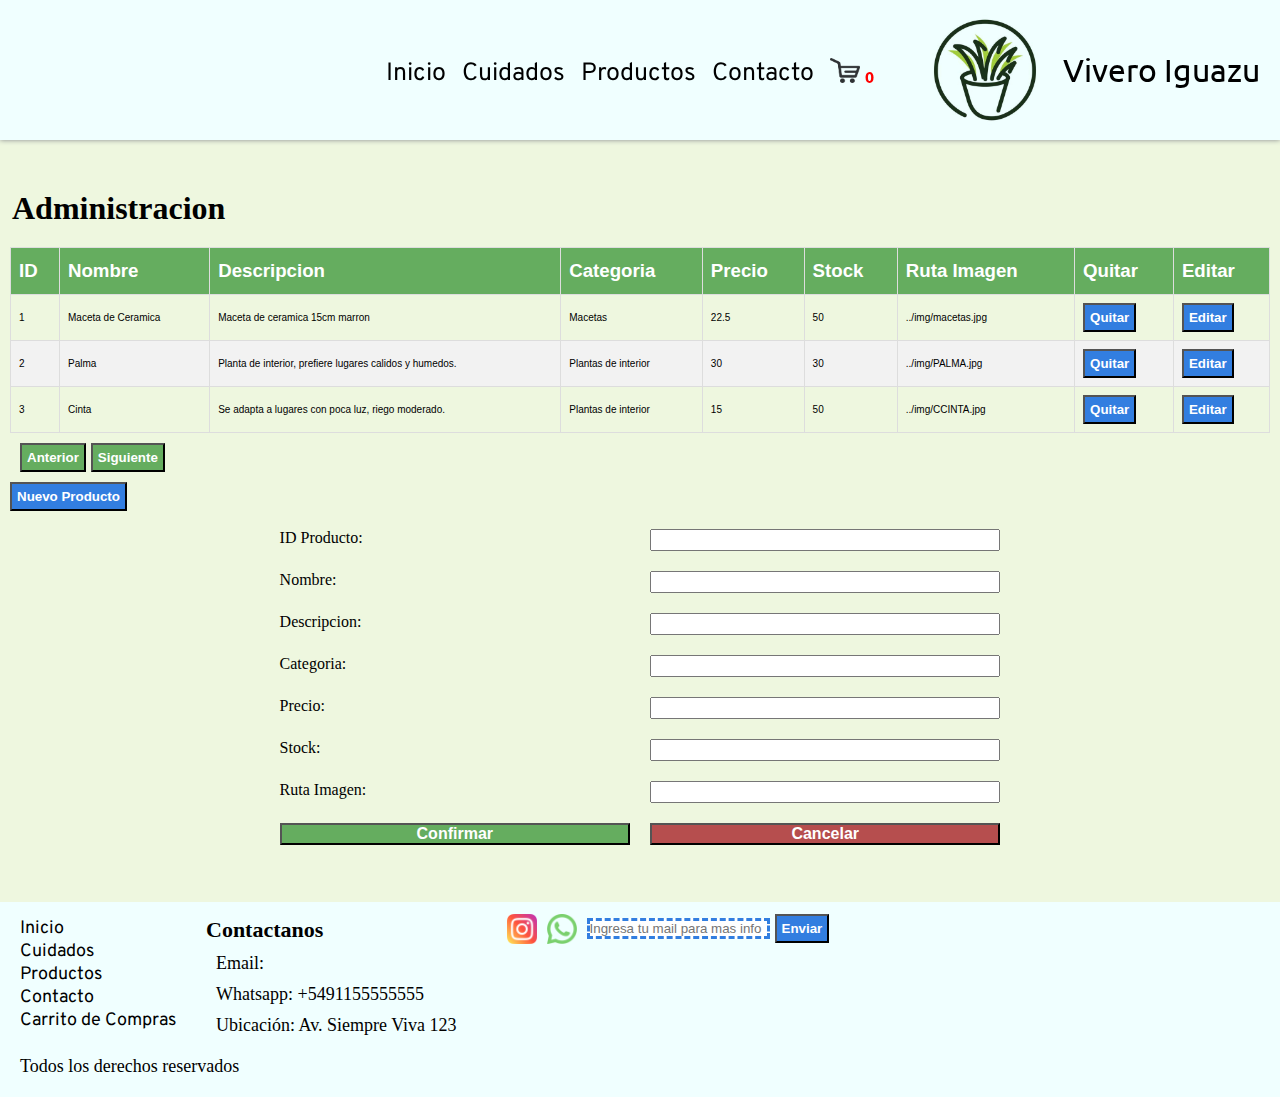
==== pages/admin.html @ 2e671138 "Merge pull request #9 from lucaskruk/fb-cambios-finales" ====
<!DOCTYPE html>
<html lang="en">
<head>
    <meta charset="UTF-8">
    <meta http-equiv="X-UA-Compatible" content="IE=edge">
    <meta name="viewport" content="width=device-width, initial-scale=1.0">
    <script defer src="../js/vars.js"></script>
    <script defer src="../js/functions.js"></script>
    <script defer src="../js/admin.js"></script>
    <script defer src="../js/app.js"></script>
    <link rel="stylesheet" href="../styles/style.css">
    <title>Vivero Iguazu - Administracion</title>
</head>
    <body>
        <header class="header__title">
            <a href="../index.html" class="logoLink">
                <img class="logoImg" src="../img/potlogo.png" alt="Logo Maceta" width="120" height="120">
                <div class="logoTitle">
                    Vivero Iguazu
                </div>
            </a>
            <div class="navContainer">
                <!-- Hamburger icon -->
                <input class="sideMenu" type="checkbox" id="sideMenu"/>
                <label class="hamb" for="sideMenu"><span class="hambLine"></span></label> 

                <nav class="mainNav">
                    <ul class="navMenu">
                        <li>
                            <a href="../index.html">Inicio</a>
                        </li>
                        <li>
                            <a href="./cuidados.html">Cuidados</a>
                        </li>
                        <li>
                            <a href="./productos.html">Productos</a>
                        </li>
                        <li>
                            <a href="./contacto.html">Contacto</a>
                        </li>
                        <li>
                            <a id="carritoNav" href="./micarrito.html"><img class="logoCarrito" src="../img/cart.png" alt="imagen de carrito de compras"></a>
                        </li>
                    </ul>
                </nav>
            </div> 
        </header>
        <main class="headerMargin">
            <h1 class="pageTitle">Administracion</h1>
            <table class="table" id="tablaAdmin">
                <thead>
                    <tr>
                        <th data-sort="id" class="ordenable">ID</th>
                        <th data-sort="nombre" class="ordenable">Nombre</th>
                        <th data-sort="descripcion" class="ordenable">Descripcion</th>
                        <th data-sort="categoria" class="ordenable">Categoria</th>
                        <th data-sort="precio" class="ordenable">Precio</th>
                        <th data-sort="stock"class="ordenable">Stock</th>
                        <th data-sort="ruta" class="ordenable">Ruta Imagen</th>
                        <th>Quitar</th>
                        <th>Editar</th>
                    </tr>
                </thead>
                <tbody id="bodyTablaAdmin">
                    <tr><td colspan="9"><i>Cargando...</i></td></tr>
                </tbody>
            </table>
            <div class="pageChangeButtons">
                <button class="btn btn--verde" id="btnPrevio">Anterior</button>
                <button class="btn btn--verde" id="btnSiguiente">Siguiente</button>
            </div>
            <div>
                <button id="btnNuevoProd" class="btn btn--azul">Nuevo Producto</button>
            </div>
            <div id="adminForm">
                <label for="ID">ID Producto:</label>
                <input type="text" name="ID" id="idInput" readonly>
                <label for="Nombre">Nombre:</label>
                <input type="text" name="Nombre" id="nombreInput">
                <label for="Descripcion">Descripcion:</label>
                <input type="text" name="Descripcion" id="descInput">
                <label for="Categoria">Categoria:</label>
                <input type="text" name="Categoria" id="catInput">
                <label for="Precio">Precio:</label>
                <input type="number" name="Precio" id="preInput">
                <label for="Stock">Stock:</label>
                <input type="number" name="Stock" id="stockInput">
                <label for="Ruta">Ruta Imagen:</label>
                <input type="text" name="Ruta" id="rutaInput">
                <input class="btn-lg btn--verde button" id="btnAddProd" type="submit" value="Confirmar"/>
                <input class="btn-lg btn--rojo button" type="reset" value="Cancelar"/>
            </div>
        </main>
        <footer>
            <section class="footerFlexItems">
                <nav class="footerNav">
                    <ul>
                        <li>
                            <a href="../index.html">Inicio</a>
                        </li>
                        <li>
                            <a href="./cuidados.html">Cuidados</a>
                        </li>
                        <li>
                            <a href="./productos.html">Productos</a>
                        </li>
                        <li>
                            <a href="./contacto.html">Contacto</a>
                        </li>
                        <li>
                            <a href="./micarrito.html">Carrito de Compras</a>
                        </li>
                    </ul>
                </nav>
                <div class="footerContactDetails">
                    <h3>Contactanos</h3>
                    <p>Email: <a href="mailto:contacto@lacasadelasplantas.com"></a></p>
                    <p>Whatsapp: +5491155555555</p>
                    <p>Ubicación: Av. Siempre Viva 123</p>
                </div>
                <div class="footerContactBox">
                    <img class="socialLinkImage" src="../img/instagram.png" alt="instagram logo">
                    <img class="socialLinkImage" src="../img/whatsapp.png" alt="whatsapp logo">
                    <input type="email" name="contact-email" class="form-control footerEmailInput" placeholder="Ingresa tu mail para mas info">
                    <button class="btn btn--azul" type="submit">Enviar</button>
                </div>
            </section>
            <p>Todos los derechos reservados</p>
        </footer>
    </body>
</html>
---- styles/style.css ----
@charset "UTF-8";
@import url("https://fonts.googleapis.com/css2?family=Overpass:wght@100&family=Ubuntu:wght@300&display=swap");
:root {
  --white: rgb(238, 247, 223);
  --black: #36383F;
  --grey: #85888C;
}

/*operaciones*/
.btn--rojo {
  background-color: #b64e4e;
  color: white;
  font-weight: bold;
}

.btn--verde {
  background-color: #65ad5f;
  color: white;
  font-weight: bold;
}

.btn--azul {
  background-color: #327ee0;
  color: white;
  font-weight: bold;
}

* {
  padding: 0;
  margin: 0;
  -webkit-box-sizing: border-box;
          box-sizing: border-box;
}

html {
  font-size: 62.5%;
}

body {
  background-color: var(--white);
}

/* tamaños de fuente generales*/
h1 {
  font-size: 3.2rem;
  margin: 1rem 0.2rem;
}

h2 {
  font-size: 2.5rem;
  margin: 1rem 0.5rem;
}

h3 {
  font-size: 2.2rem;
}

p {
  margin: 1rem 1rem;
  font-size: 1.8rem;
}

a {
  font-size: 1.8rem;
  text-decoration: none;
}

figcaption {
  font-size: 1.8rem;
}

.pageTitle {
  margin-bottom: 2rem;
}

.pageSubtitle {
  padding: 1rem;
}

.hidden {
  display: none;
}

.btn {
  padding: 0.5rem;
}

/* Elementos de la grilla */
header {
  -ms-grid-row: 1;
  -ms-grid-column: 1;
  grid-area: header;
  background-color: azure;
  position: fixed;
  -webkit-box-shadow: 0px 0px 5px 0px var(--grey);
          box-shadow: 0px 0px 5px 0px var(--grey);
  top: 0;
  left: 0;
  width: 100%;
}

.headerMargin {
  margin-top: 17rem;
}

.bannerImage {
  -ms-grid-row: 2;
  -ms-grid-column: 1;
  grid-area: banner;
}

main {
  -ms-grid-row: 3;
  -ms-grid-column: 1;
  grid-area: main;
  padding: 1rem;
}

aside {
  -ms-grid-row: 2;
  -ms-grid-column: 1;
  grid-area: aside;
  width: 100%;
  padding: 1rem;
}

footer {
  -ms-grid-row: 4;
  -ms-grid-column: 1;
  grid-area: footer;
  background-color: azure;
  margin-top: 3rem;
  padding: 1rem;
}

.bodyGrid {
  display: -ms-grid;
  display: grid;
      grid-template-areas: "header" "banner" "main" "aside" "footer";
  -ms-grid-columns: 1fr;
      grid-template-columns: 1fr;
  gap: 0.2rem;
}

.productosGrid {
  display: -ms-grid;
  display: grid;
      grid-template-areas: "header" "aside" "main" "footer";
  -ms-grid-columns: 1fr;
      grid-template-columns: 1fr;
  gap: 0.2rem;
}

.cardsList {
  display: -webkit-box;
  display: -ms-flexbox;
  display: flex;
  -ms-flex-wrap: wrap;
      flex-wrap: wrap;
  margin: 0.5rem;
}

.cardsList .card {
  margin: 0.5rem;
}

/* HEADER */
/* Navegacion */
.navContainer {
  display: -webkit-box;
  display: -ms-flexbox;
  display: flex;
}

.navContainer .mainNav {
  margin-top: 8rem;
  width: 90%;
  height: 80%;
  position: fixed;
  overflow: hidden;
  background-color: azure;
}

.navContainer .mainNav ul li {
  list-style-type: none;
  display: block;
  margin: 0.8rem;
}

.navContainer .mainNav ul li a {
  display: block;
  font-family: 'Overpass', sans-serif;
  color: black;
  font-size: 2.5rem;
}

.mainNav {
  max-height: 0;
  -webkit-transition: max-height .5s ease-out;
  transition: max-height .5s ease-out;
  margin-right: 4rem;
}

.header__title {
  padding: 1rem 0rem;
  display: -webkit-box;
  display: -ms-flexbox;
  display: flex;
  -webkit-box-orient: horizontal;
  -webkit-box-direction: reverse;
      -ms-flex-direction: row-reverse;
          flex-direction: row-reverse;
  -webkit-box-align: center;
      -ms-flex-align: center;
          align-items: center;
  -webkit-box-pack: left;
      -ms-flex-pack: left;
          justify-content: left;
  z-index: 9999;
}

.logoLink {
  display: -webkit-box;
  display: -ms-flexbox;
  display: flex;
  -webkit-box-align: center;
      -ms-flex-align: center;
          align-items: center;
  text-decoration: none;
  color: black;
}

.logoLink:hover {
  color: black;
}

.logoImg {
  -ms-flex-preferred-size: 2rem;
      flex-basis: 2rem;
  padding: 0.5rem;
}

.logoTitle {
  font-size: 3.2rem;
  padding: 1rem 2rem;
  font-family: 'Ubuntu', sans-serif;
}

.logoCarrito {
  height: 25px;
  width: 30px;
}

#carritoCant {
  font-family: 'Ubuntu', sans-serif;
  color: red;
  font-size: medium;
  margin: 0.5rem;
  font-weight: bold;
}

/*menu celular*/
.hamb {
  display: -webkit-box;
  display: -ms-flexbox;
  display: flex;
  cursor: pointer;
  float: right;
  padding: 1rem 2rem;
  -webkit-box-align: center;
      -ms-flex-align: center;
          align-items: center;
}

.hambLine {
  background: var(--black);
  display: block;
  height: 0.2rem;
  position: relative;
  width: 2.4rem;
}

.hambLine:before, .hambLine:after {
  background: var(--black);
  content: '';
  display: block;
  height: 100%;
  position: absolute;
  -webkit-transition: all .2s ease-out;
  transition: all .2s ease-out;
  width: 100%;
}

.hambLine:before {
  top: 0.5rem;
}

.hambLine:after {
  top: -0.5rem;
}

.sideMenu {
  display: none;
}

.sideMenu:checked ~ .mainNav {
  max-height: 100%;
  display: block;
}

.sideMenu:checked ~ .hamb .hambLine {
  background: black;
}

.sideMenu:checked ~ .hamb .hambLine::before {
  -webkit-transform: rotate(-45deg);
          transform: rotate(-45deg);
  top: 0;
}

.sideMenu:checked ~ .hamb .hambLine::after {
  -webkit-transform: rotate(45deg);
          transform: rotate(45deg);
  top: 0;
}

/* FOOTER */
.footerFlexItems {
  display: -webkit-box;
  display: -ms-flexbox;
  display: flex;
  margin-bottom: 1rem;
  -ms-flex-wrap: wrap;
      flex-wrap: wrap;
}

.footerNav {
  margin-left: 1rem;
  margin-top: 0.5rem;
  margin-right: 1rem;
}

.footerNav li {
  list-style-type: none;
}

.footerNav li a {
  font-family: 'Overpass', sans-serif;
  color: black;
}

.footerContactDetails {
  margin-left: 2rem;
  margin-right: 3rem;
  margin-top: 0.5rem;
}

/*uso de extend*/
.smallSideMargin, .socialLinkImage, .footerEmailInput {
  margin-left: 0.5rem;
  margin-right: 0.5rem;
}

.socialLinkImage {
  width: 3rem;
  height: 3rem;
}

.footerEmailInput {
  border: 3px dashed #327ee0;
}

.footerContactBox {
  height: 2.3rem;
  display: -webkit-inline-box;
  display: -ms-inline-flexbox;
  display: inline-flex;
  margin: 0.5rem;
  -webkit-box-align: center;
      -ms-flex-align: center;
          align-items: center;
}

/* INDEX */
.basicPicture {
  width: 100%;
  height: auto;
  padding: 1rem;
}

.carousel .carousel-inner {
  height: 500px;
}

.carousel .carousel-inner .carousel-item img {
  min-height: 200px;
  height: 500px;
  -o-object-fit: cover;
     object-fit: cover;
}

#carouselBannerImages {
  width: 100%;
}

/* CUIDADOS */
.cuidadoDePlantasTips {
  margin: 0.5rem;
}

.cuidadoDePlantasTips p {
  padding-top: 1rem;
  margin-bottom: 1.2rem;
}

.cuidadosPicture {
  width: 75%;
  height: auto;
  margin: 2rem 12.5%;
}

.fbVideoContainer {
  margin: 2rem 12.5%;
  overflow: hidden;
  position: relative;
  padding-bottom: 75%;
  height: 0;
  width: 75%;
}

.fbVideoContainer .fbIframe {
  position: absolute;
  top: 0;
  left: 0;
  width: 100%;
  height: 100%;
}

/* CONTACTO */
.contactForm {
  margin: 2rem auto;
  -webkit-box-sizing: border-box;
          box-sizing: border-box;
  -webkit-box-align: center;
      -ms-flex-align: center;
          align-items: center;
  padding: 2rem;
  border-radius: 1rem;
  background-color: white;
  border: 4px solid #e6e6e6;
  width: 80%;
}

.contactForm input {
  padding: 0;
  -webkit-box-sizing: border-box;
          box-sizing: border-box;
  height: 2.6rem;
  font-size: 1.8rem;
}

.contactForm textarea {
  font-size: 1.8rem;
}

.contactForm label {
  font-size: 1.8rem;
}

.contactForm .button {
  padding: 0.4rem;
  height: 4rem;
}

#locationMap {
  width: 90%;
  height: 60rem;
  padding: 0.5rem;
  margin: 5rem 5% 5rem 5%;
}

#noticiasCheck {
  width: 2.2rem;
  margin-right: 0.5rem;
}

/* CARRITO*/
.table {
  font-family: Arial, Helvetica, sans-serif;
  border-collapse: collapse;
  width: 100%;
  margin: 1rem;
}

.table td,
.table th {
  border: 1px solid #ddd;
  padding: 8px;
}

.table tr:nth-child(even) {
  background-color: #f2f2f2;
}

.table tr:hover {
  background-color: #ddd;
}

.table th {
  padding-top: 12px;
  padding-bottom: 12px;
  text-align: left;
  background-color: #65ad5f;
  color: white;
  font-size: 14pt;
}

.busquedaStock {
  margin: 2rem;
  display: -webkit-box;
  display: -ms-flexbox;
  display: flex;
}

.busquedaStock input[type=text] {
  padding: 10px;
  font-size: 17px;
  border: 1px solid grey;
  width: 80%;
  background: #f1f1f1;
}

.busquedaStock button {
  width: 20%;
  padding: 10px;
  background: #2196F3;
  color: white;
  font-size: 17px;
  border: 1px solid grey;
  border-left: none;
  /* Prevent double borders */
  cursor: pointer;
}

.busquedaStock button:hover {
  background: #0b7dda;
}

#totalesCarrito {
  display: -webkit-box;
  display: -ms-flexbox;
  display: flex;
  -webkit-box-orient: horizontal;
  -webkit-box-direction: normal;
      -ms-flex-direction: row;
          flex-direction: row;
  margin: 1rem;
}

/* PRODUCTOS */
.listaProductos {
  display: -webkit-box;
  display: -ms-flexbox;
  display: flex;
  -webkit-box-orient: vertical;
  -webkit-box-direction: normal;
      -ms-flex-direction: column;
          flex-direction: column;
}

.productosCard {
  margin: 2rem 1rem;
}

.busquedaProd {
  margin: 0.5rem;
  display: -webkit-box;
  display: -ms-flexbox;
  display: flex;
}

.busquedaProd input[type=text] {
  padding: 10px;
  font-size: 12px;
  border: 1px solid grey;
  width: 60%;
  background: #f1f1f1;
}

.busquedaProd button {
  width: 40%;
  padding: 10px;
  background: #2196F3;
  color: white;
  font-size: 12px;
  border: 1px solid grey;
  border-left: none;
  /* Prevent double borders */
  cursor: pointer;
}

.busquedaProd button:hover {
  background: #0b7dda;
}

#productosMain {
  margin-top: 1rem;
}

.pageNumber {
  font-family: 'Ubuntu', sans-serif;
  text-align: center;
  margin: 0.5rem;
  padding-right: 0.5rem;
  font-size: 12pt;
  font-weight: bold;
}

#categoriasProd {
  font-family: 'Ubuntu', sans-serif;
  font-size: 14pt;
  font-weight: bold;
  text-align: center;
  margin: 0.5rem;
  list-style-type: none;
}

#categoriasProd li:hover {
  text-decoration: underline;
}

/* Admin page */
#adminForm {
  display: -ms-grid;
  display: grid;
  -ms-grid-columns: 1fr 1fr;
      grid-template-columns: 1fr 1fr;
  width: 60%;
  margin: auto;
  padding: 1%;
  gap: 1rem;
}

#adminForm input, #adminForm label, #adminForm button {
  margin: 0.5rem;
}

#adminForm input, #adminForm label {
  font-size: 12pt;
}

#tablaAdmin {
  margin: auto;
}

.pageChangeButtons {
  display: -webkit-box;
  display: -ms-flexbox;
  display: flex;
  margin: 1rem;
}

.pageChangeButtons button {
  margin-right: 0.5rem;
}

/* Responsiveness */
@media (min-width: 768px) {
  .bodyGrid {
        grid-template-areas: "header header" "banner banner" "main   aside" "footer footer";
    -ms-grid-columns: 3fr 1fr;
        grid-template-columns: 3fr 1fr;
  }
  .productosGrid {
    display: -ms-grid;
    display: grid;
        grid-template-areas: "header header" "aside  main" "footer footer";
    -ms-grid-columns: 2fr 5fr;
        grid-template-columns: 2fr 5fr;
    gap: 0.2rem;
  }
  #productosMain {
    margin-top: 17rem;
  }
  .cardsList {
    display: -ms-grid;
    display: grid;
    -ms-grid-columns: 1fr 1fr;
        grid-template-columns: 1fr 1fr;
    gap: 0.5rem;
    margin: 0.5rem;
  }
}

@media (min-width: 1024px) {
  .header__title {
    -webkit-box-pack: right;
        -ms-flex-pack: right;
            justify-content: right;
  }
  .navContainer {
    display: block;
  }
  .navContainer .mainNav {
    max-height: none;
    top: 0;
    position: relative;
    float: left;
    width: -webkit-fit-content;
    width: -moz-fit-content;
    width: fit-content;
    margin-top: 1rem;
  }
  .navContainer .mainNav ul li {
    float: left;
  }
  .navContainer .mainNav ul li a:hover {
    background-color: transparent;
    color: var(--grey);
  }
  .hamb {
    display: none;
  }
}

[data-aos] {
  pointer-events: none;
}

.aos-animate {
  pointer-events: auto;
}

.aos-init[data-aos][data-aos].aos-animate {
  -webkit-transform: unset;
          transform: unset;
}
/*# sourceMappingURL=style.css.map */
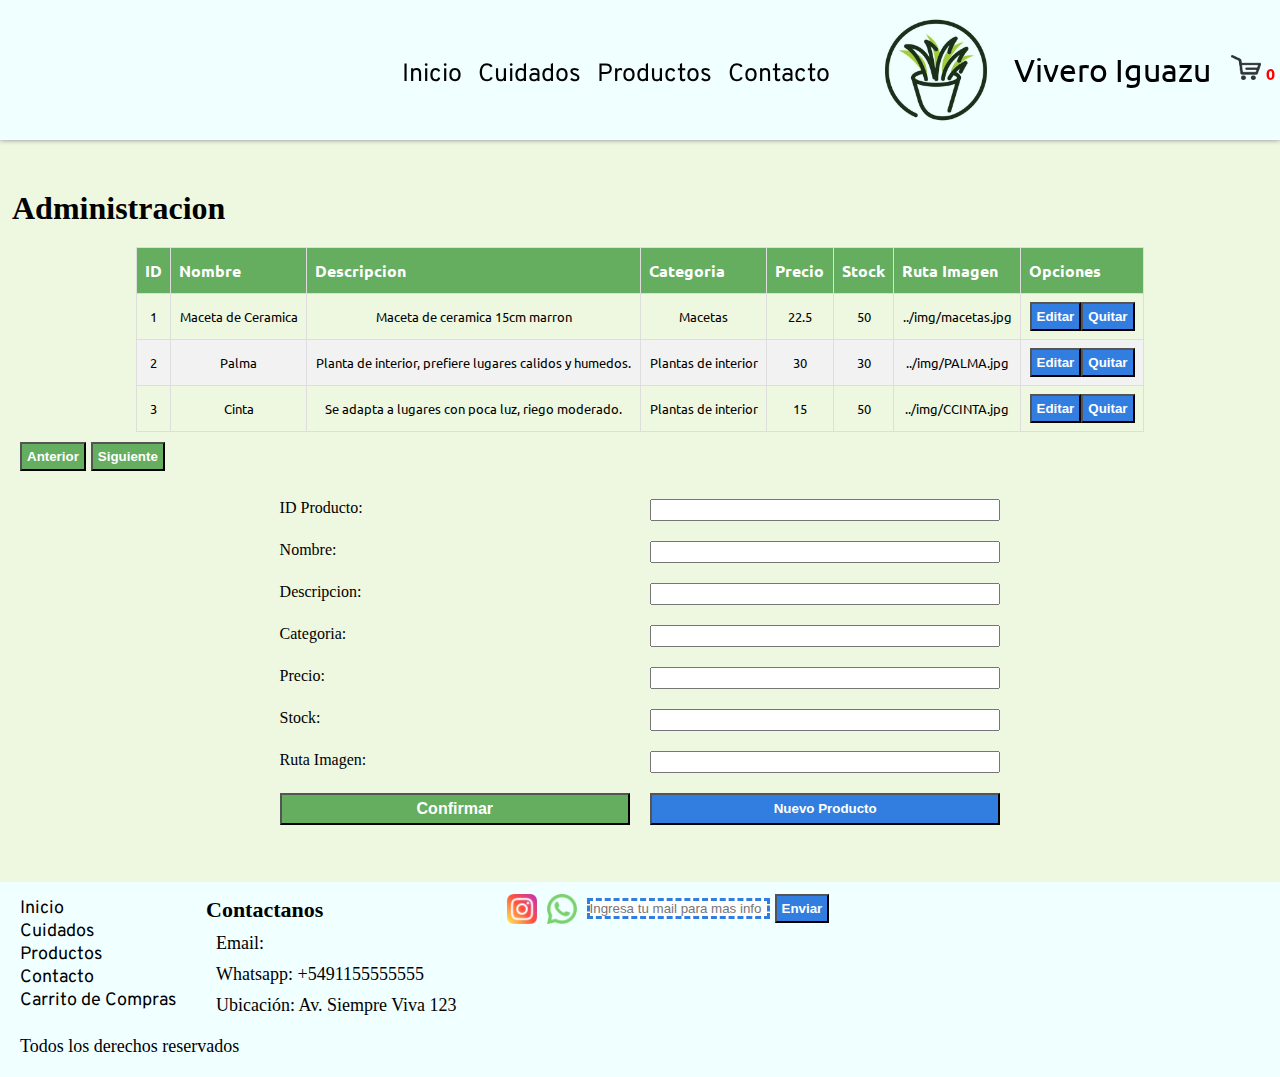
==== commit b3096a28: "Se agrega modal" ====
--- a/pages/admin.html
+++ b/pages/admin.html
@@ -12,7 +12,16 @@
     <title>Vivero Iguazu - Administracion</title>
 </head>
     <body>
+        <div class="modal" id="modal1">
+            <div class="modal-dialog">
+              <section class="modal-header">Advertencia
+                <button class="close-modal" aria-label="close modal" id="closeModal1">✕</button>
+              </section>
+              <section class="modal-content" id="modal1Content"></section>
+            </div>
+        </div>
         <header class="header__title">
+            <a id="carritoNav" href="./micarrito.html"><img class="logoCarrito" src="../img/cart.png" alt="imagen de carrito de compras"></a>
             <a href="../index.html" class="logoLink">
                 <img class="logoImg" src="../img/potlogo.png" alt="Logo Maceta" width="120" height="120">
                 <div class="logoTitle">
@@ -38,9 +47,6 @@
                         <li>
                             <a href="./contacto.html">Contacto</a>
                         </li>
-                        <li>
-                            <a id="carritoNav" href="./micarrito.html"><img class="logoCarrito" src="../img/cart.png" alt="imagen de carrito de compras"></a>
-                        </li>
                     </ul>
                 </nav>
             </div> 
@@ -57,8 +63,7 @@
                         <th data-sort="precio" class="ordenable">Precio</th>
                         <th data-sort="stock"class="ordenable">Stock</th>
                         <th data-sort="ruta" class="ordenable">Ruta Imagen</th>
-                        <th>Quitar</th>
-                        <th>Editar</th>
+                        <th>Opciones</th>
                     </tr>
                 </thead>
                 <tbody id="bodyTablaAdmin">
@@ -69,27 +74,26 @@
                 <button class="btn btn--verde" id="btnPrevio">Anterior</button>
                 <button class="btn btn--verde" id="btnSiguiente">Siguiente</button>
             </div>
-            <div>
-                <button id="btnNuevoProd" class="btn btn--azul">Nuevo Producto</button>
-            </div>
+            
             <div id="adminForm">
                 <label for="ID">ID Producto:</label>
                 <input type="text" name="ID" id="idInput" readonly>
                 <label for="Nombre">Nombre:</label>
-                <input type="text" name="Nombre" id="nombreInput">
+                <input type="text" name="Nombre" id="nombreInput" required>
                 <label for="Descripcion">Descripcion:</label>
-                <input type="text" name="Descripcion" id="descInput">
+                <input type="text" name="Descripcion" id="descInput" required>
                 <label for="Categoria">Categoria:</label>
-                <input type="text" name="Categoria" id="catInput">
+                <input type="text" name="Categoria" id="catInput" required>
                 <label for="Precio">Precio:</label>
-                <input type="number" name="Precio" id="preInput">
+                <input type="number" name="Precio" id="preInput" required>
                 <label for="Stock">Stock:</label>
-                <input type="number" name="Stock" id="stockInput">
+                <input type="number" name="Stock" id="stockInput" required>
                 <label for="Ruta">Ruta Imagen:</label>
-                <input type="text" name="Ruta" id="rutaInput">
-                <input class="btn-lg btn--verde button" id="btnAddProd" type="submit" value="Confirmar"/>
-                <input class="btn-lg btn--rojo button" type="reset" value="Cancelar"/>
+                <input type="text" name="Ruta" id="rutaInput" required>
+                <input class="btn--verde btn" id="btnAddProd" type="submit" value="Confirmar"/>
+                <button id="btnNuevoProd" class="btn btn--azul">Nuevo Producto</button>
             </div>
+            
         </main>
         <footer>
             <section class="footerFlexItems">
--- a/styles/style.css
+++ b/styles/style.css
@@ -4,6 +4,7 @@
   --white: rgb(238, 247, 223);
   --black: #36383F;
   --grey: #85888C;
+  --bounceEasing: cubic-bezier(0.51, 0.92, 0.24, 1.15);
 }
 
 /*operaciones*/
@@ -486,10 +487,11 @@
 
 /* CARRITO*/
 .table {
-  font-family: Arial, Helvetica, sans-serif;
+  font-family: 'Ubuntu', sans-serif;
   border-collapse: collapse;
-  width: 100%;
-  margin: 1rem;
+  width: 80%;
+  margin: auto;
+  overflow-x: scroll;
 }
 
 .table td,
@@ -498,6 +500,11 @@
   padding: 8px;
 }
 
+.table td {
+  font-size: 10pt;
+  text-align: center;
+}
+
 .table tr:nth-child(even) {
   background-color: #f2f2f2;
 }
@@ -510,9 +517,10 @@
   padding-top: 12px;
   padding-bottom: 12px;
   text-align: left;
+  font-family: 'Ubuntu', sans-serif;
   background-color: #65ad5f;
   color: white;
-  font-size: 14pt;
+  font-size: 12pt;
 }
 
 .busquedaStock {
@@ -616,6 +624,23 @@
   font-weight: bold;
 }
 
+.cardBtnDiv {
+  display: -webkit-box;
+  display: -ms-flexbox;
+  display: flex;
+  margin: 0.3rem;
+}
+
+.cardInputLabel {
+  font-family: 'Ubuntu', sans-serif;
+  padding-top: 0.5rem;
+}
+
+.cardInput {
+  width: 3rem;
+  margin: 0 1rem;
+}
+
 #categoriasProd {
   font-family: 'Ubuntu', sans-serif;
   font-size: 14pt;
@@ -627,6 +652,86 @@
 
 #categoriasProd li:hover {
   text-decoration: underline;
+}
+
+.open-modal {
+  font-weight: bold;
+  background: steelblue;
+  color: white;
+  padding: .75rem 1.75rem;
+  margin-bottom: 1rem;
+  border-radius: 5px;
+}
+
+.modal {
+  position: fixed;
+  top: 0;
+  left: 0;
+  right: 0;
+  bottom: 0;
+  display: -webkit-box;
+  display: -ms-flexbox;
+  display: flex;
+  -webkit-box-align: center;
+      -ms-flex-align: center;
+          align-items: center;
+  -webkit-box-pack: center;
+      -ms-flex-pack: center;
+          justify-content: center;
+  padding: 1rem;
+  background: black;
+  cursor: pointer;
+  visibility: hidden;
+  opacity: 0;
+  -webkit-transition: all 0.35s ease-in;
+  transition: all 0.35s ease-in;
+}
+
+.modal-dialog {
+  position: relative;
+  max-width: 800px;
+  max-height: 80vh;
+  border-radius: 5px;
+  background: white;
+  overflow: auto;
+  cursor: default;
+}
+
+.modal-dialog > * {
+  padding: 1rem;
+}
+
+.modal-header {
+  background: lightblue;
+}
+
+.modal-header {
+  display: -webkit-box;
+  display: -ms-flexbox;
+  display: flex;
+  -webkit-box-align: center;
+      -ms-flex-align: center;
+          align-items: center;
+  -webkit-box-pack: justify;
+      -ms-flex-pack: justify;
+          justify-content: space-between;
+}
+
+.modal-header {
+  font-size: 2rem;
+}
+
+.modal p + p {
+  margin-top: 1rem;
+}
+
+.modal-content {
+  font-size: 1.8rem;
+}
+
+.modal.is-visible {
+  visibility: visible;
+  opacity: 1;
 }
 
 /* Admin page */
